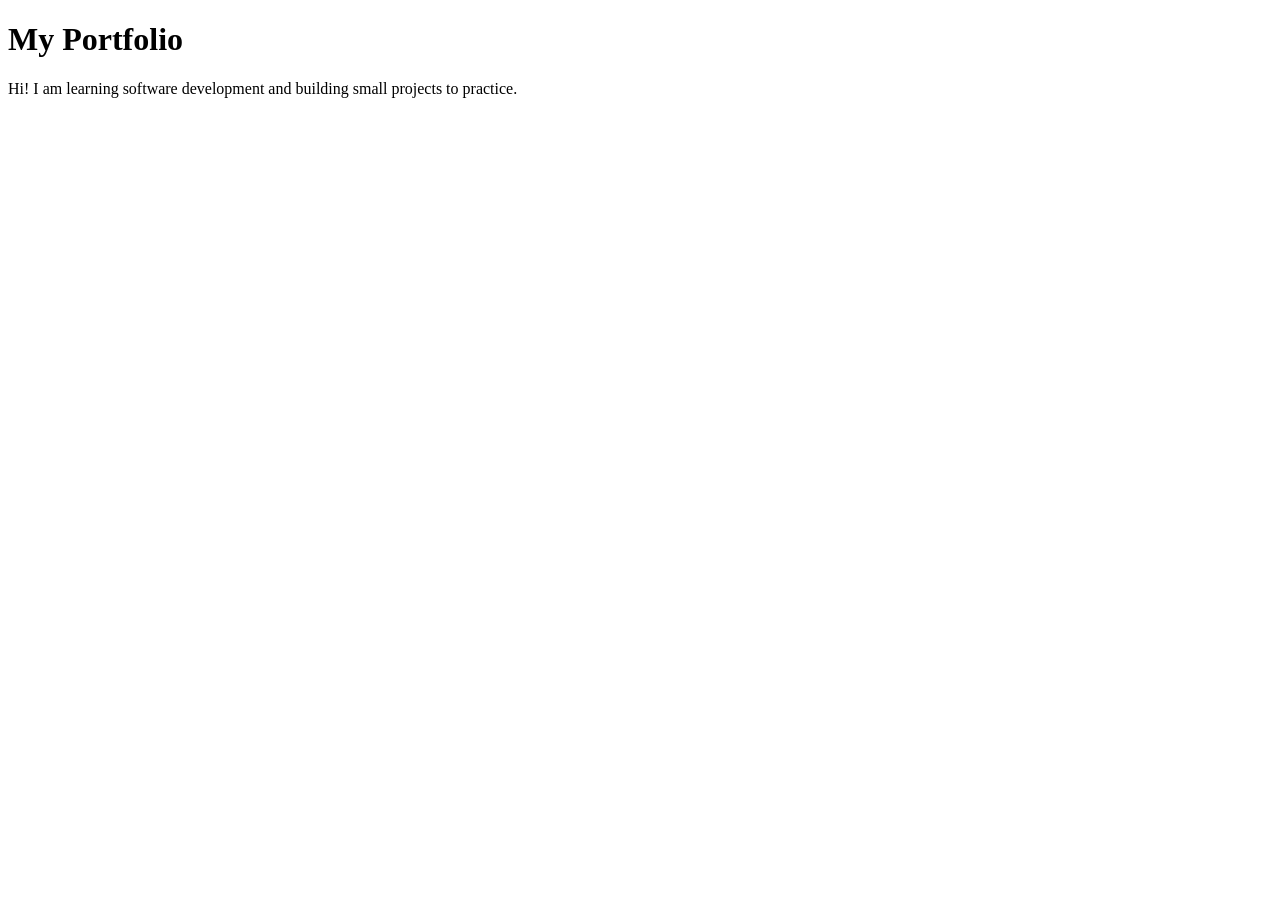
==== index.html @ d9beb6a2 "Initial commit: create portfolio homepage" ====
<!doctype html>
<html lang="en">
<head>
  <meta charset="utf-8">
  <meta name="viewport" content="width=device-width, initial-scale=1">
  <title>Home | My Portfolio</title>
</head>
<body>
  <main>
    <h1>My Portfolio</h1>
    <p>Hi! I am learning software development and building small projects to practice.</p>
  </main>
</body>
</html>
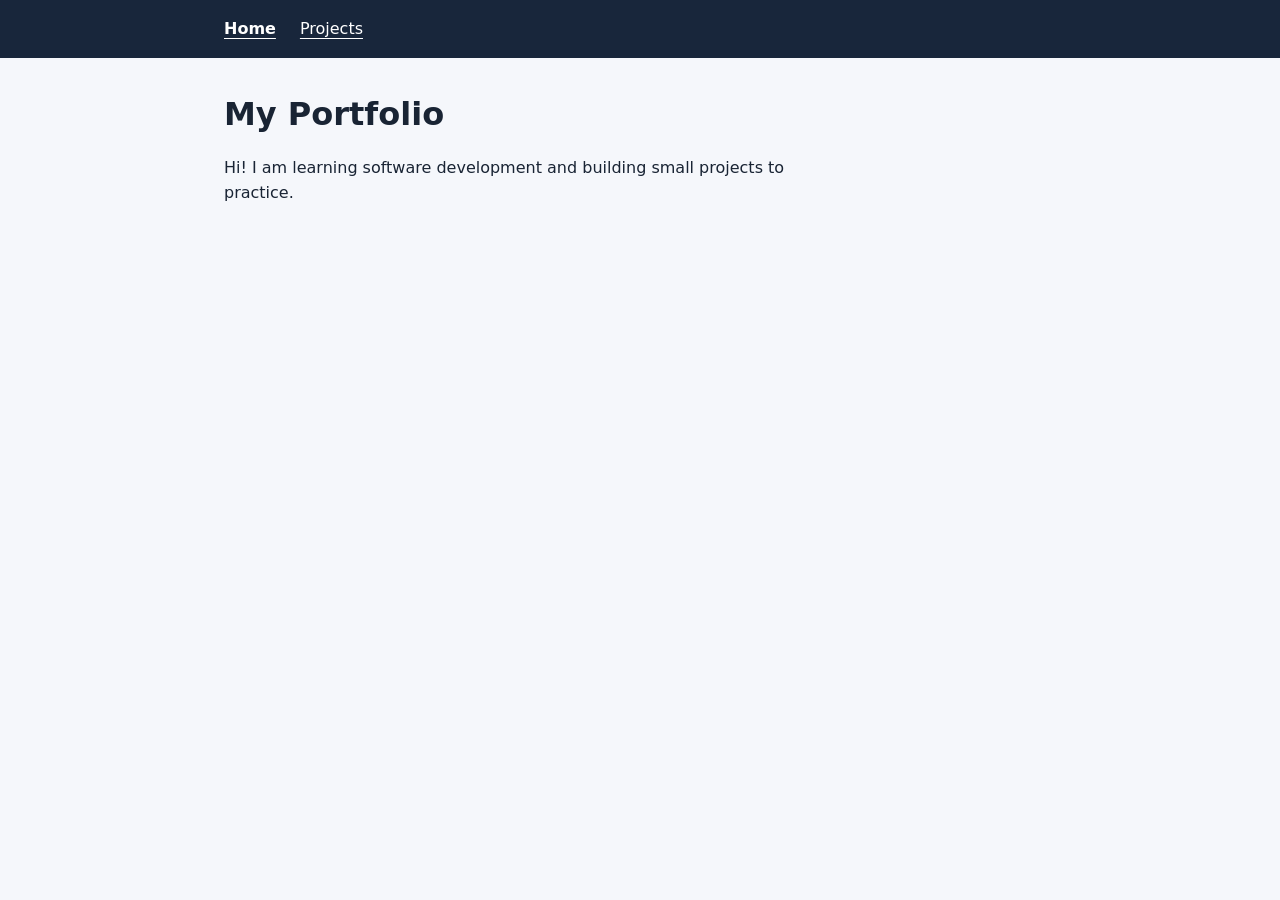
==== commit 6cd172f8: "Add shared stylesheet" ====
--- a/index.html
+++ b/index.html
@@ -4,8 +4,15 @@
   <meta charset="utf-8">
   <meta name="viewport" content="width=device-width, initial-scale=1">
   <title>Home | My Portfolio</title>
+  <link rel="stylesheet" href="style.css">
 </head>
 <body>
+  <header>
+    <nav aria-label="Main navigation">
+      <a href="index.html" aria-current="page">Home</a>
+      <a href="projects.html">Projects</a>
+    </nav>
+  </header>
   <main>
     <h1>My Portfolio</h1>
     <p>Hi! I am learning software development and building small projects to practice.</p>
--- a/style.css
+++ b/style.css
@@ -0,0 +1,41 @@
+body {
+  margin: 0;
+  background: #f5f7fb;
+  color: #192434;
+  font-family: system-ui, sans-serif;
+  line-height: 1.6;
+}
+
+header {
+  background: #18263b;
+}
+
+nav,
+main {
+  max-width: 52rem;
+  margin: 0 auto;
+  padding: 1rem 1.25rem;
+}
+
+nav {
+  display: flex;
+  gap: 1.5rem;
+}
+
+nav a {
+  color: #fff;
+  text-underline-offset: 0.25em;
+}
+
+nav a[aria-current="page"] {
+  font-weight: 700;
+}
+
+h1,
+h2 {
+  line-height: 1.2;
+}
+
+p {
+  max-width: 62ch;
+}
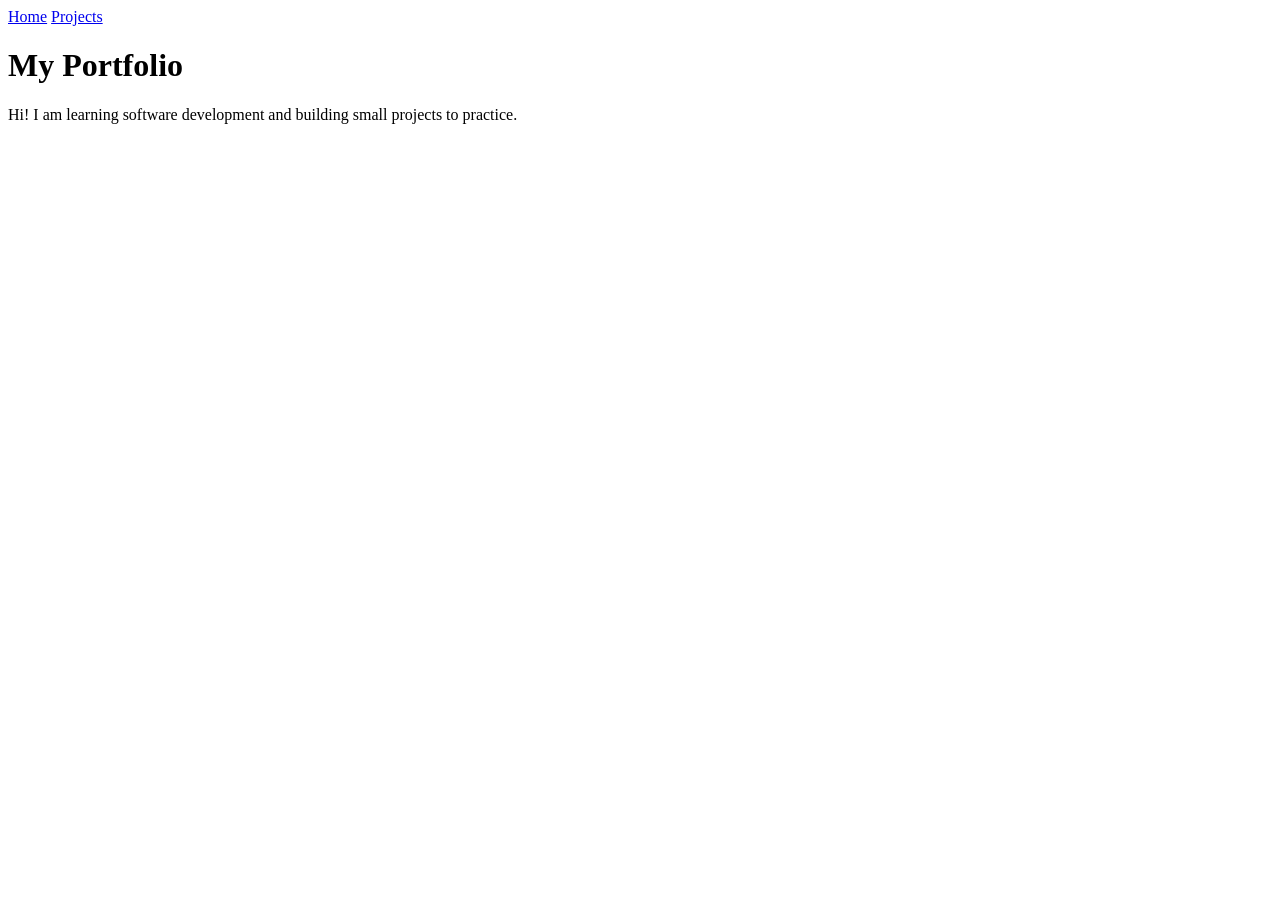
==== commit 9bc92749: "Add projects page and navigation" ====
--- a/index.html
+++ b/index.html
@@ -4,7 +4,6 @@
   <meta charset="utf-8">
   <meta name="viewport" content="width=device-width, initial-scale=1">
   <title>Home | My Portfolio</title>
-  <link rel="stylesheet" href="style.css">
 </head>
 <body>
   <header>
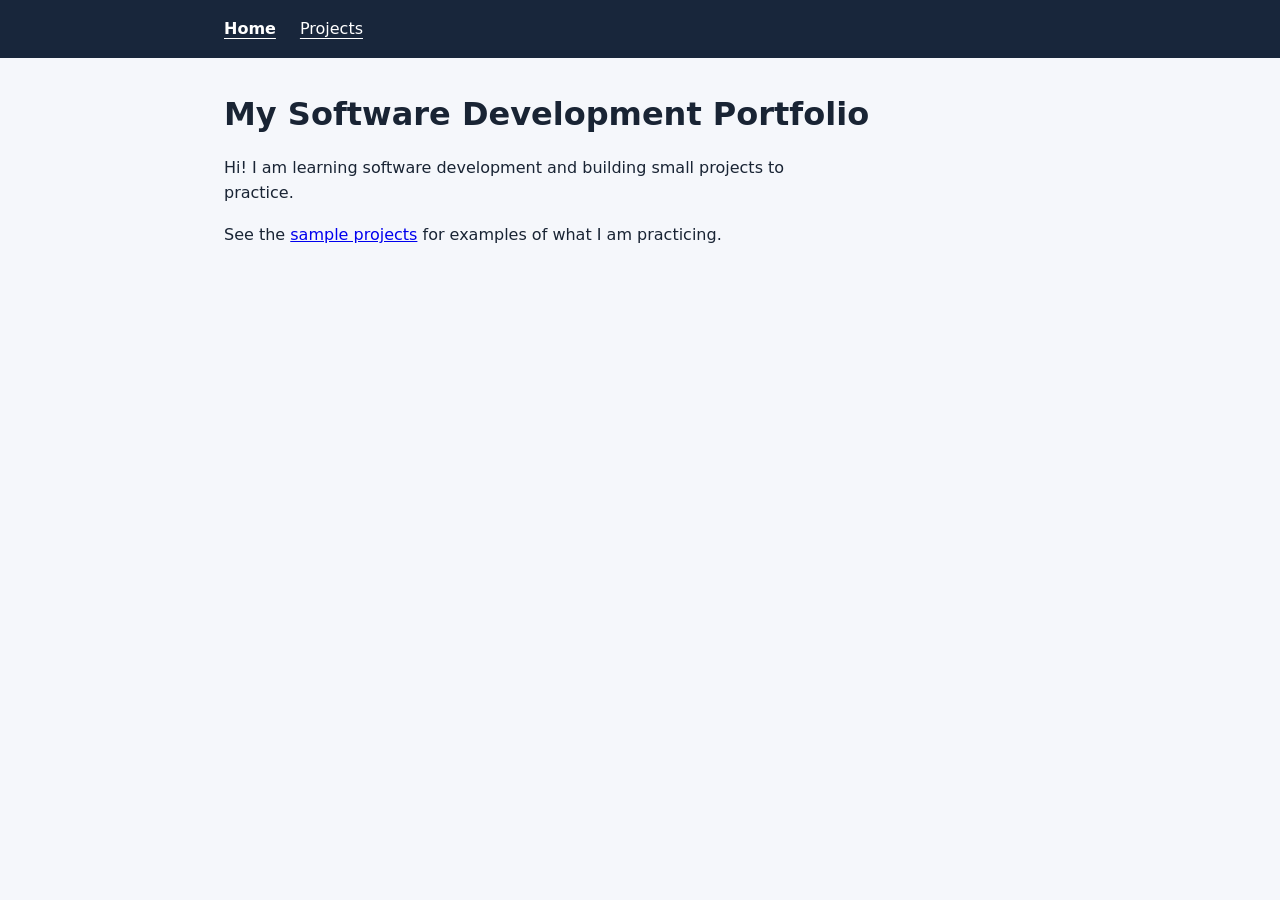
==== commit b7c37335: "Improve portfolio content" ====
--- a/index.html
+++ b/index.html
@@ -4,6 +4,7 @@
   <meta charset="utf-8">
   <meta name="viewport" content="width=device-width, initial-scale=1">
   <title>Home | My Portfolio</title>
+  <link rel="stylesheet" href="style.css">
 </head>
 <body>
   <header>
@@ -13,8 +14,10 @@
     </nav>
   </header>
   <main>
-    <h1>My Portfolio</h1>
+    <h1>My Software Development Portfolio</h1>
     <p>Hi! I am learning software development and building small projects to practice.</p>
+
+    <p>See the <a href="projects.html">sample projects</a> for examples of what I am practicing.</p>
   </main>
 </body>
 </html>
--- a/style.css
+++ b/style.css
@@ -0,0 +1,41 @@
+body {
+  margin: 0;
+  background: #f5f7fb;
+  color: #192434;
+  font-family: system-ui, sans-serif;
+  line-height: 1.6;
+}
+
+header {
+  background: #18263b;
+}
+
+nav,
+main {
+  max-width: 52rem;
+  margin: 0 auto;
+  padding: 1rem 1.25rem;
+}
+
+nav {
+  display: flex;
+  gap: 1.5rem;
+}
+
+nav a {
+  color: #fff;
+  text-underline-offset: 0.25em;
+}
+
+nav a[aria-current="page"] {
+  font-weight: 700;
+}
+
+h1,
+h2 {
+  line-height: 1.2;
+}
+
+p {
+  max-width: 62ch;
+}
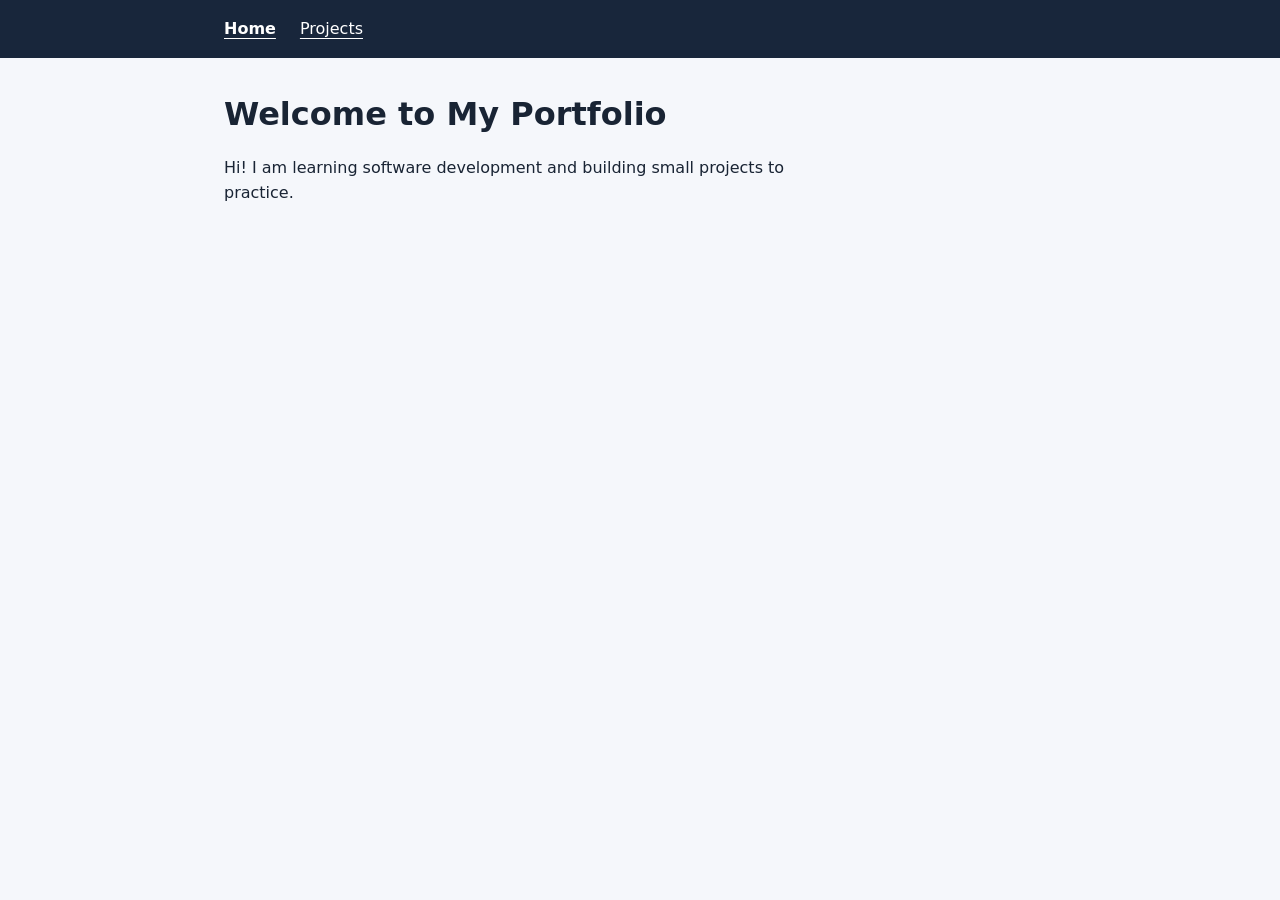
==== commit c76d24d1: "Update the homepage welcome heading on develop" ====
--- a/index.html
+++ b/index.html
@@ -14,10 +14,8 @@
     </nav>
   </header>
   <main>
-    <h1>My Software Development Portfolio</h1>
+    <h1>Welcome to My Portfolio</h1>
     <p>Hi! I am learning software development and building small projects to practice.</p>
-
-    <p>See the <a href="projects.html">sample projects</a> for examples of what I am practicing.</p>
   </main>
 </body>
 </html>
--- a/style.css
+++ b/style.css
@@ -39,3 +39,26 @@
 p {
   max-width: 62ch;
 }
+
+.projects {
+  display: grid;
+  grid-template-columns: repeat(auto-fit, minmax(13rem, 1fr));
+  gap: 1rem;
+  margin-top: 1.5rem;
+}
+
+.projects article {
+  padding: 1rem;
+  background: #fff;
+  border: 1px solid #d6dee9;
+  border-radius: 0.5rem;
+}
+
+.projects h2 {
+  margin: 0 0 0.5rem;
+  font-size: 1.125rem;
+}
+
+.projects p {
+  margin: 0;
+}
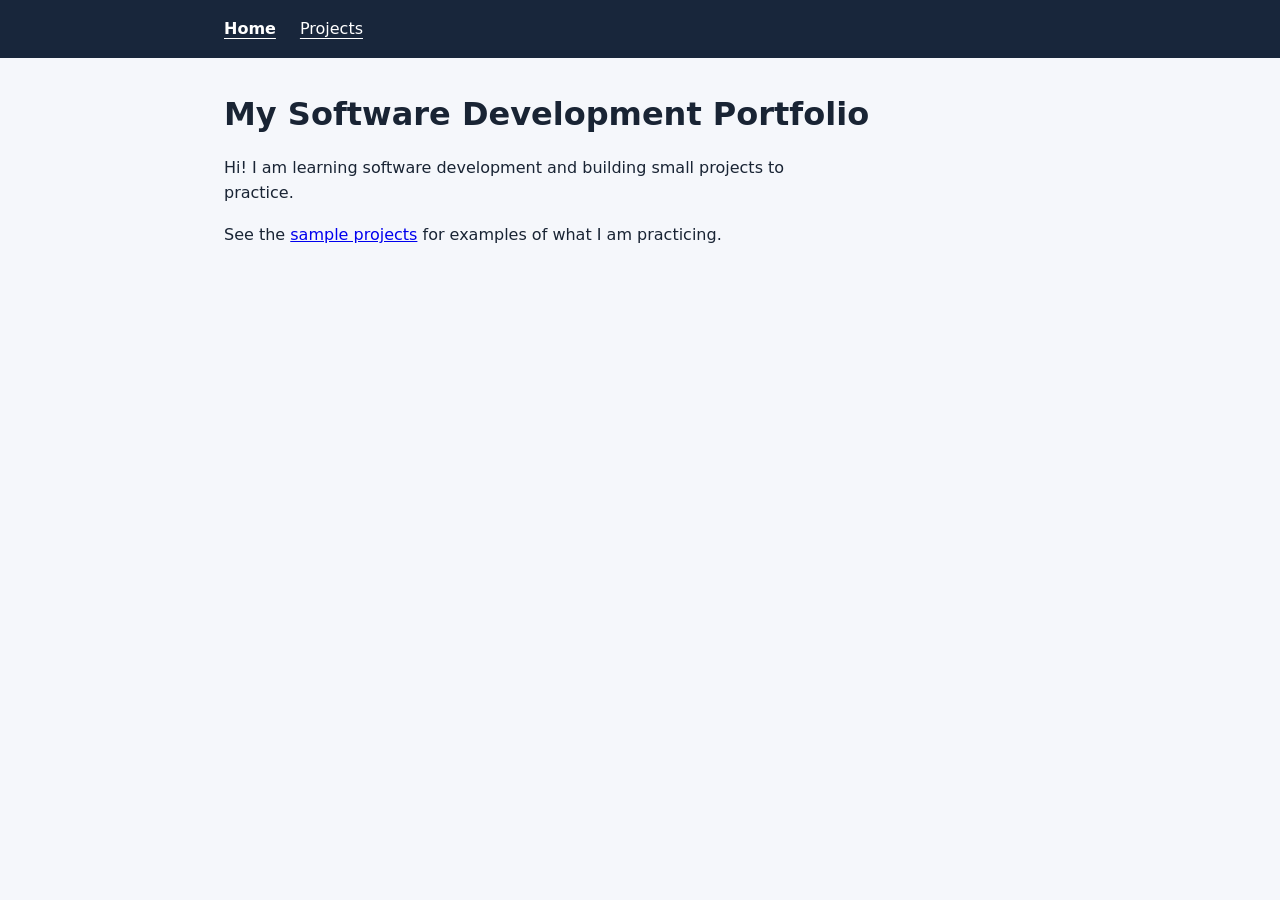
==== commit 652c7d23: "Merge branch 'feature/portfolio' into develop" ====
--- a/index.html
+++ b/index.html
@@ -14,8 +14,10 @@
     </nav>
   </header>
   <main>
-    <h1>Welcome to My Portfolio</h1>
+    <h1>My Software Development Portfolio</h1>
     <p>Hi! I am learning software development and building small projects to practice.</p>
+
+    <p>See the <a href="projects.html">sample projects</a> for examples of what I am practicing.</p>
   </main>
 </body>
 </html>
